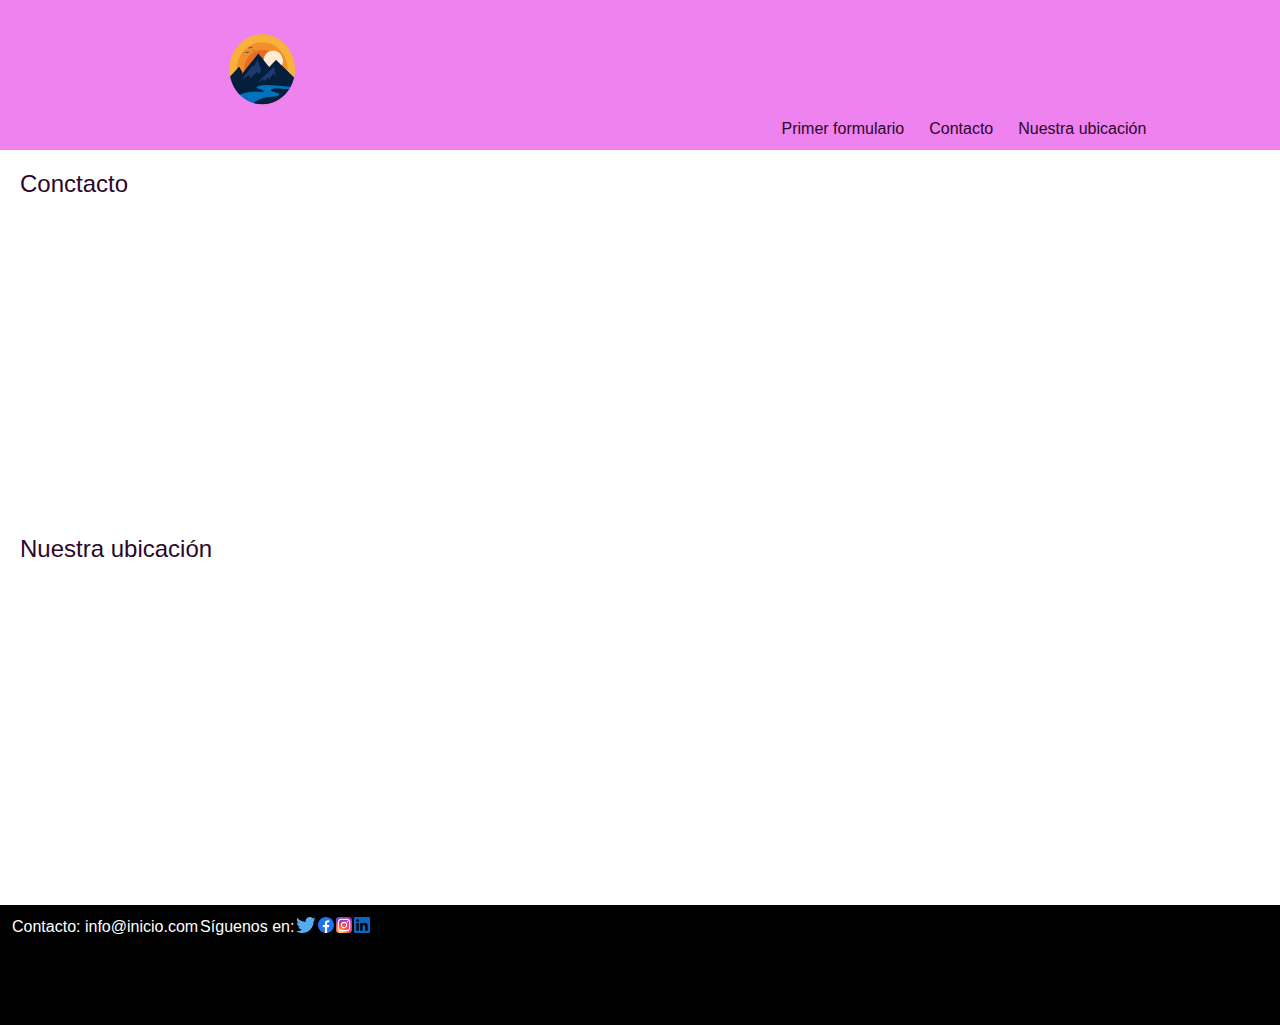
==== index.html @ c6b2e512 "primer commit" ====
<!DOCTYPE html>
<html lang="es">
<head>
    <meta charset="UTF-8">
    <meta name="viewport" content="width=device-width, initial-scale=1.0">
    <title>Primer página web Vanesa</title>
    <link rel="stylesheet" href="estilos/index.css">
</head>
<body>
    <header> <!--ENCABEZADO DEL CUERPO DE MI PÁGINA WEB(header=encabezamiento)-->
        <div class="logo">
            <img src="imgs/Mountain-logo-Design-Graphics-9785421-1-1-580x435.png" alt="logo estrella" width="150" height="120">
        </div>
        <nav class="navegador-header">
            <ul>
                <li> <a href="contacto.html"target="_blank">Primer formulario</a> </li>
                <li> <a href="#contacto">Contacto</a> </li>
                <li> <a href="#nuestra ubicación">Nuestra ubicación</a> </li>


            </ul>
        </nav>
    </header>

    <main> <!--CUERPO DEL CUERPO DE MI PÁGINA WEB (main=principal)-->
        <section id="contacto">
            <h2>Conctacto</h2>
            <!--video de youtube-->
            <iframe width="560" height="315" src="https://www.youtube.com/embed/VKazmNa8haI?si=Gsy912k6Li4xoTfw" title="YouTube video player" frameborder="0" allow="accelerometer; autoplay; clipboard-write; encrypted-media; gyroscope; picture-in-picture; web-share" allowfullscreen></iframe>
            <br>
            <br>

        </section>
        <section id="nuestra ubicación">
            <h2>Nuestra ubicación</h2>
            <br>
            <!--Mapa de google-->
            <iframe src="https://www.google.com/maps/embed?pb=!1m18!1m12!1m3!1d3278.796610848169!2d-58.393655624877354!3d-34.73552076446984!2m3!1f0!2f0!3f0!3m2!1i1024!2i768!4f13.1!3m3!1m2!1s0x95bccd5ebe0f6829%3A0x77634d225a40f10a!2sUniversidad%20Nacional%20de%20Lan%C3%BAs!5e0!3m2!1ses!2sar!4v1710707302445!5m2!1ses!2sar" width="400" height="300" style="border:0;" allowfullscreen="" loading="lazy" referrerpolicy="no-referrer-when-downgrade"></iframe>


        </section>



    </main>





    <footer>
        <table>
            <tr>
                <td class="colortable">Contacto: info@inicio.com</td>
                <td class="colortable">Síguenos en: </td>
                <td class="colortable"><a href="https://twitter.com" target="_blank"><svg width="1.23em" height="1em" viewBox="0 0 256 209"><path fill="#55acee" d="M256 25.45a105.04 105.04 0 0 1-30.166 8.27c10.845-6.5 19.172-16.793 23.093-29.057a105.183 105.183 0 0 1-33.351 12.745C205.995 7.201 192.346.822 177.239.822c-29.006 0-52.523 23.516-52.523 52.52c0 4.117.465 8.125 1.36 11.97c-43.65-2.191-82.35-23.1-108.255-54.876c-4.52 7.757-7.11 16.78-7.11 26.404c0 18.222 9.273 34.297 23.365 43.716a52.312 52.312 0 0 1-23.79-6.57c-.003.22-.003.44-.003.661c0 25.447 18.104 46.675 42.13 51.5a52.592 52.592 0 0 1-23.718.9c6.683 20.866 26.08 36.05 49.062 36.475c-17.975 14.086-40.622 22.483-65.228 22.483c-4.24 0-8.42-.249-12.529-.734c23.243 14.902 50.85 23.597 80.51 23.597c96.607 0 149.434-80.031 149.434-149.435c0-2.278-.05-4.543-.152-6.795A106.748 106.748 0 0 0 256 25.45"/></svg></a></td>
                <td class="colortable"><a href="https://facebook.com" target="_blank"><svg width="1em" height="1em" viewBox="0 0 256 256"><path fill="#1877f2" d="M256 128C256 57.308 198.692 0 128 0C57.308 0 0 57.308 0 128c0 63.888 46.808 116.843 108 126.445V165H75.5v-37H108V99.8c0-32.08 19.11-49.8 48.348-49.8C170.352 50 185 52.5 185 52.5V84h-16.14C152.959 84 148 93.867 148 103.99V128h35.5l-5.675 37H148v89.445c61.192-9.602 108-62.556 108-126.445"/><path fill="#fff" d="m177.825 165l5.675-37H148v-24.01C148 93.866 152.959 84 168.86 84H185V52.5S170.352 50 156.347 50C127.11 50 108 67.72 108 99.8V128H75.5v37H108v89.445A128.959 128.959 0 0 0 128 256a128.9 128.9 0 0 0 20-1.555V165z"/></svg></a></td>
                <td class="colortable"><a href="https://instagram.com" target="_blank"><svg width="1em" height="1em" viewBox="0 0 256 256"><g fill="none"><rect width="256" height="256" fill="url(#skillIconsInstagram0)" rx="60"/><rect width="256" height="256" fill="url(#skillIconsInstagram1)" rx="60"/><path fill="#fff" d="M128.009 28c-27.158 0-30.567.119-41.233.604c-10.646.488-17.913 2.173-24.271 4.646c-6.578 2.554-12.157 5.971-17.715 11.531c-5.563 5.559-8.98 11.138-11.542 17.713c-2.48 6.36-4.167 13.63-4.646 24.271c-.477 10.667-.602 14.077-.602 41.236s.12 30.557.604 41.223c.49 10.646 2.175 17.913 4.646 24.271c2.556 6.578 5.973 12.157 11.533 17.715c5.557 5.563 11.136 8.988 17.709 11.542c6.363 2.473 13.631 4.158 24.275 4.646c10.667.485 14.073.604 41.23.604c27.161 0 30.559-.119 41.225-.604c10.646-.488 17.921-2.173 24.284-4.646c6.575-2.554 12.146-5.979 17.702-11.542c5.563-5.558 8.979-11.137 11.542-17.712c2.458-6.361 4.146-13.63 4.646-24.272c.479-10.666.604-14.066.604-41.225s-.125-30.567-.604-41.234c-.5-10.646-2.188-17.912-4.646-24.27c-2.563-6.578-5.979-12.157-11.542-17.716c-5.562-5.562-11.125-8.979-17.708-11.53c-6.375-2.474-13.646-4.16-24.292-4.647c-10.667-.485-14.063-.604-41.23-.604zm-8.971 18.021c2.663-.004 5.634 0 8.971 0c26.701 0 29.865.096 40.409.575c9.75.446 15.042 2.075 18.567 3.444c4.667 1.812 7.994 3.979 11.492 7.48c3.5 3.5 5.666 6.833 7.483 11.5c1.369 3.52 3 8.812 3.444 18.562c.479 10.542.583 13.708.583 40.396c0 26.688-.104 29.855-.583 40.396c-.446 9.75-2.075 15.042-3.444 18.563c-1.812 4.667-3.983 7.99-7.483 11.488c-3.5 3.5-6.823 5.666-11.492 7.479c-3.521 1.375-8.817 3-18.567 3.446c-10.542.479-13.708.583-40.409.583c-26.702 0-29.867-.104-40.408-.583c-9.75-.45-15.042-2.079-18.57-3.448c-4.666-1.813-8-3.979-11.5-7.479s-5.666-6.825-7.483-11.494c-1.369-3.521-3-8.813-3.444-18.563c-.479-10.542-.575-13.708-.575-40.413c0-26.704.096-29.854.575-40.396c.446-9.75 2.075-15.042 3.444-18.567c1.813-4.667 3.983-8 7.484-11.5c3.5-3.5 6.833-5.667 11.5-7.483c3.525-1.375 8.819-3 18.569-3.448c9.225-.417 12.8-.542 31.437-.563zm62.351 16.604c-6.625 0-12 5.37-12 11.996c0 6.625 5.375 12 12 12s12-5.375 12-12s-5.375-12-12-12zm-53.38 14.021c-28.36 0-51.354 22.994-51.354 51.355c0 28.361 22.994 51.344 51.354 51.344c28.361 0 51.347-22.983 51.347-51.344c0-28.36-22.988-51.355-51.349-51.355zm0 18.021c18.409 0 33.334 14.923 33.334 33.334c0 18.409-14.925 33.334-33.334 33.334c-18.41 0-33.333-14.925-33.333-33.334c0-18.411 14.923-33.334 33.333-33.334"/><defs><radialGradient id="skillIconsInstagram0" cx="0" cy="0" r="1" gradientTransform="matrix(0 -253.715 235.975 0 68 275.717)" gradientUnits="userSpaceOnUse"><stop stop-color="#fd5"/><stop offset=".1" stop-color="#fd5"/><stop offset=".5" stop-color="#ff543e"/><stop offset="1" stop-color="#c837ab"/></radialGradient><radialGradient id="skillIconsInstagram1" cx="0" cy="0" r="1" gradientTransform="matrix(22.25952 111.2061 -458.39518 91.75449 -42.881 18.441)" gradientUnits="userSpaceOnUse"><stop stop-color="#3771c8"/><stop offset=".128" stop-color="#3771c8"/><stop offset="1" stop-color="#60f" stop-opacity="0"/></radialGradient></defs></g></svg></a></td>
                <td class="colortable"><a href="https://linkedin.com" target="_blank"><svg width="1em" height="1em" viewBox="0 0 256 256"><path fill="#0a66c2" d="M218.123 218.127h-37.931v-59.403c0-14.165-.253-32.4-19.728-32.4c-19.756 0-22.779 15.434-22.779 31.369v60.43h-37.93V95.967h36.413v16.694h.51a39.907 39.907 0 0 1 35.928-19.733c38.445 0 45.533 25.288 45.533 58.186zM56.955 79.27c-12.157.002-22.014-9.852-22.016-22.009c-.002-12.157 9.851-22.014 22.008-22.016c12.157-.003 22.014 9.851 22.016 22.008A22.013 22.013 0 0 1 56.955 79.27m18.966 138.858H37.95V95.967h37.97zM237.033.018H18.89C8.58-.098.125 8.161-.001 18.471v219.053c.122 10.315 8.576 18.582 18.89 18.474h218.144c10.336.128 18.823-8.139 18.966-18.474V18.454c-.147-10.33-8.635-18.588-18.966-18.453"/></svg></a></td>
            </tr>
        </table>


    </footer>


</body>
</html>
---- estilos/index.css ----
@import url('https://fonts.googleapis.com/css2?family=Headland+One&family=Sedgwick+Ave&display=swap');
  
@font-face {
    font-family: 'ejemplo1';
    src: url(../fuentes/have_idea/Have\ Idea.ttf);
}

*{
    color: rgb(43, 7, 43);
    font-family: Arial, Helvetica, sans-serif;
    font-weight: 400;
    font-style: normal;
    margin:0;
    padding: 0;
}

h1{
    font-family: 'ejemplo1';
    background-color: violet;
}

main{
    background-color: white;
    padding: 20px;
}

header{
    background-color: violet;
    display: flex;
    width: auto;
    height: 150px;
    padding: 15px;
    box-sizing: border-box;
    justify-content:space-around;
}

a{
    display: inline-block;
    white-space: nowrap;
    text-decoration: none;
}

li{
    display: flex;
    display: inline-block;
    box-sizing: border-box;
    width: 140px;
    padding: 5px;
    margin-right: 15px;
    text-align: center;
}

ul{
    width: 318px;
    height: 56px;
    display: flex;
    flex-direction: row;
    list-style: none;
    padding: 0;
    margin:0;
    justify-content: space-evenly;
    align-items: baseline;
}

.logo{
width: 150px;
height: 120px;
margin-right: 100px;
}

footer{
background-color: black;
height: 100px;
padding: 10px;
}

.colortable{
    color: white;
}

.navegador-header{
    height: 56px;
    width: 318px;
    margin-top: 100px;
}
#nuestra ubicación{
    display: flex;
    width: 400px;
    margin: auto;
    justify-content: center;
}
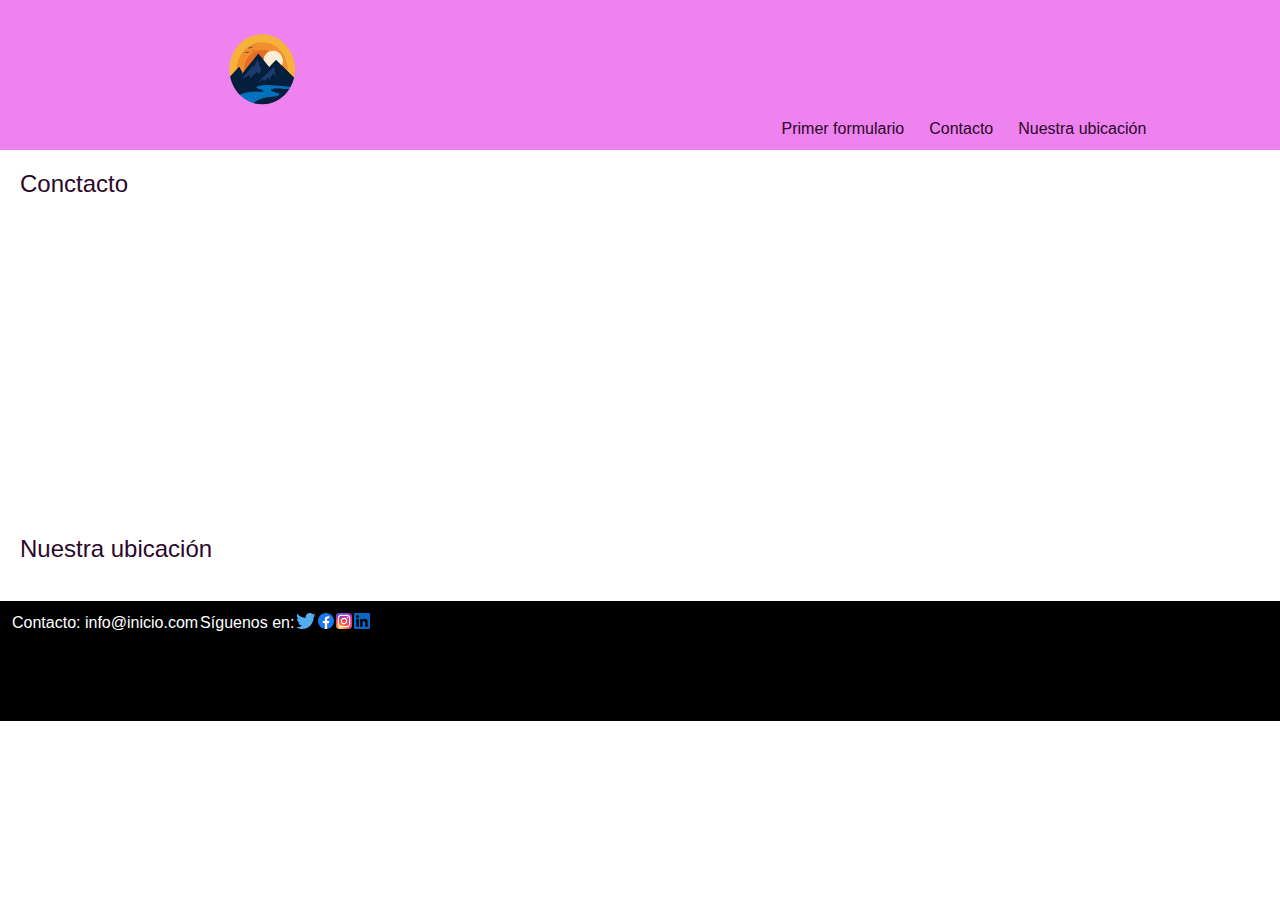
==== commit a7cca295: "segundo commit" ====
--- a/index.html
+++ b/index.html
@@ -35,7 +35,6 @@
             <h2>Nuestra ubicación</h2>
             <br>
             <!--Mapa de google-->
-            <iframe src="https://www.google.com/maps/embed?pb=!1m18!1m12!1m3!1d3278.796610848169!2d-58.393655624877354!3d-34.73552076446984!2m3!1f0!2f0!3f0!3m2!1i1024!2i768!4f13.1!3m3!1m2!1s0x95bccd5ebe0f6829%3A0x77634d225a40f10a!2sUniversidad%20Nacional%20de%20Lan%C3%BAs!5e0!3m2!1ses!2sar!4v1710707302445!5m2!1ses!2sar" width="400" height="300" style="border:0;" allowfullscreen="" loading="lazy" referrerpolicy="no-referrer-when-downgrade"></iframe>
 
 
         </section>
